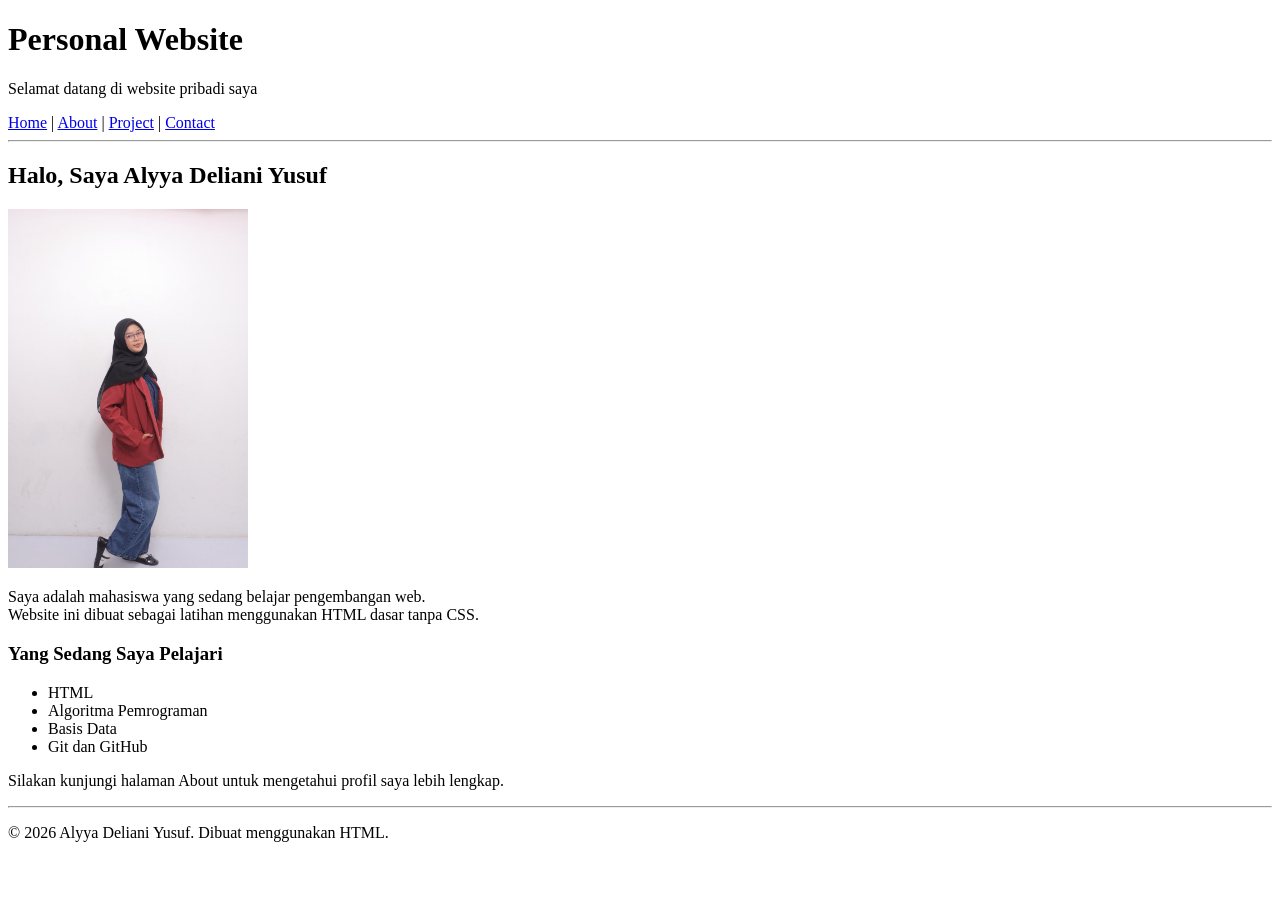
==== index.html @ 5af0a4d7 "Update and rename 01-home.html to index.html" ====
<!doctype html>
<html lang="id">
  <head>
    <meta charset="UTF-8" />
    <title>Link dan Navigasi</title>
  </head>
  <body>
    <h1>Personal Website</h1>
    <p>Selamat datang di website pribadi saya</p>
    <nav>
      <a href="file:///C:/PROMNET%201/index.html">Home</a> |
      <a href="file:///C:/PROMNET%201/02-about.html">About</a> |
      <a href="file:///C:/PROMNET%201/03-project.html">Project</a> |
      <a href="file:///C:/PROMNET%201/04-contact.html">Contact</a>
    </nav>
    <hr />
    <h2>Halo, Saya Alyya Deliani Yusuf</h2>
    <img src="assets/alyya.jpeg" alt="Foto profil mahasiswa" width="240" />
    <p>
      Saya adalah mahasiswa yang sedang belajar pengembangan web.
      <br />
      Website ini dibuat sebagai latihan menggunakan HTML dasar tanpa CSS.
    </p>
    <h3>Yang Sedang Saya Pelajari</h3>
    <p></p>
    <ul>
      <li>HTML</li>
      <li>Algoritma Pemrograman</li>
      <li>Basis Data</li>
      <li>Git dan GitHub</li>
    </ul>
    <p>
      Silakan kunjungi halaman About untuk mengetahui profil saya lebih lengkap.
    </p>
    <hr />
    <p>&copy; 2026 Alyya Deliani Yusuf. Dibuat menggunakan HTML.</p>
  </body>
</html>
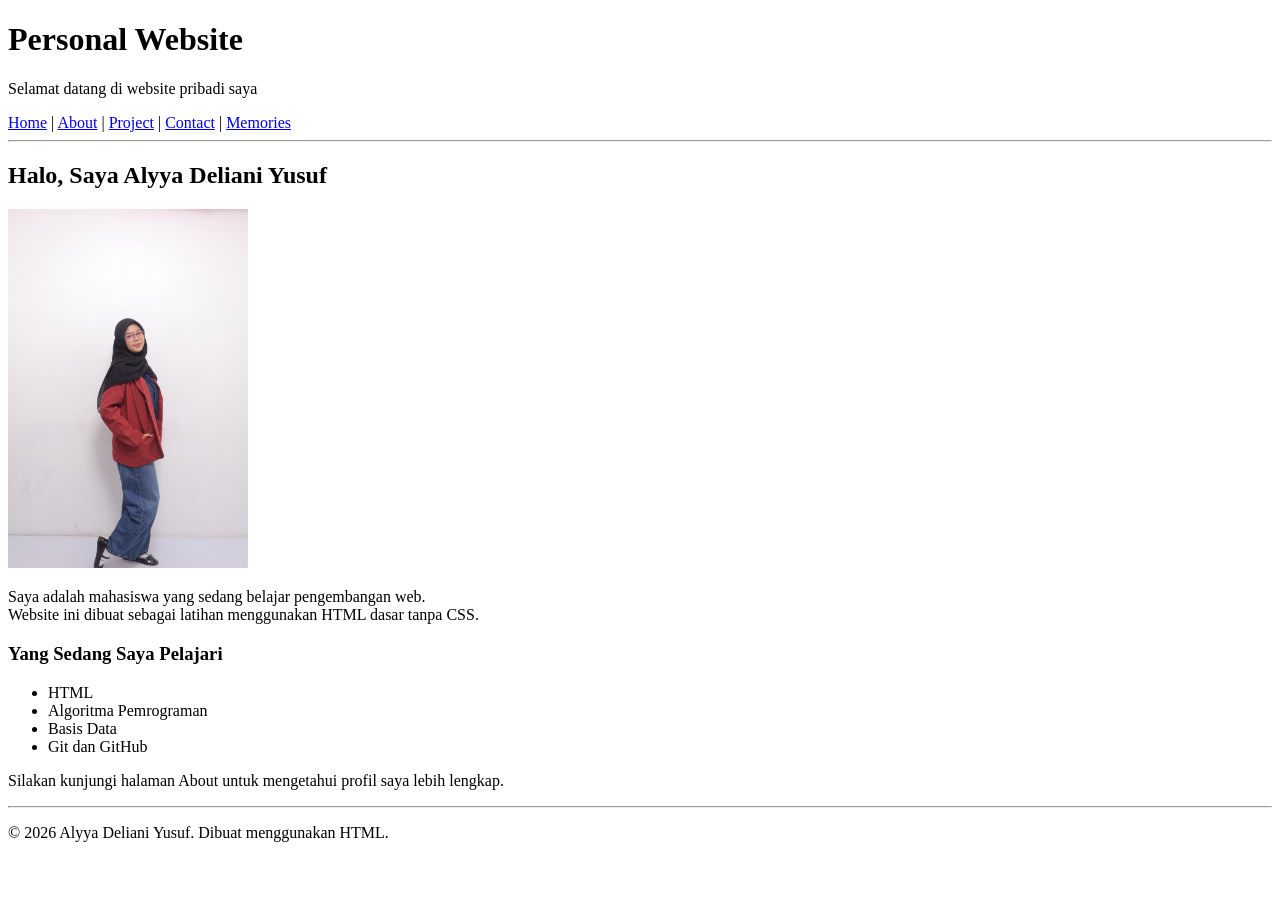
==== commit fea4699e: "Update index.html" ====
--- a/index.html
+++ b/index.html
@@ -8,10 +8,10 @@
     <h1>Personal Website</h1>
     <p>Selamat datang di website pribadi saya</p>
     <nav>
-      <a href="file:///C:/PROMNET%201/index.html">Home</a> |
-      <a href="file:///C:/PROMNET%201/02-about.html">About</a> |
-      <a href="file:///C:/PROMNET%201/03-project.html">Project</a> |
-      <a href="file:///C:/PROMNET%201/04-contact.html">Contact</a>
+      <a href="index.html">Home</a> | <a href="02-about.html">About</a> |
+      <a href="03-project.html">Project</a> |
+      <a href="04-contact.html">Contact</a> |
+      <a href="memories.html">Memories</a>
     </nav>
     <hr />
     <h2>Halo, Saya Alyya Deliani Yusuf</h2>
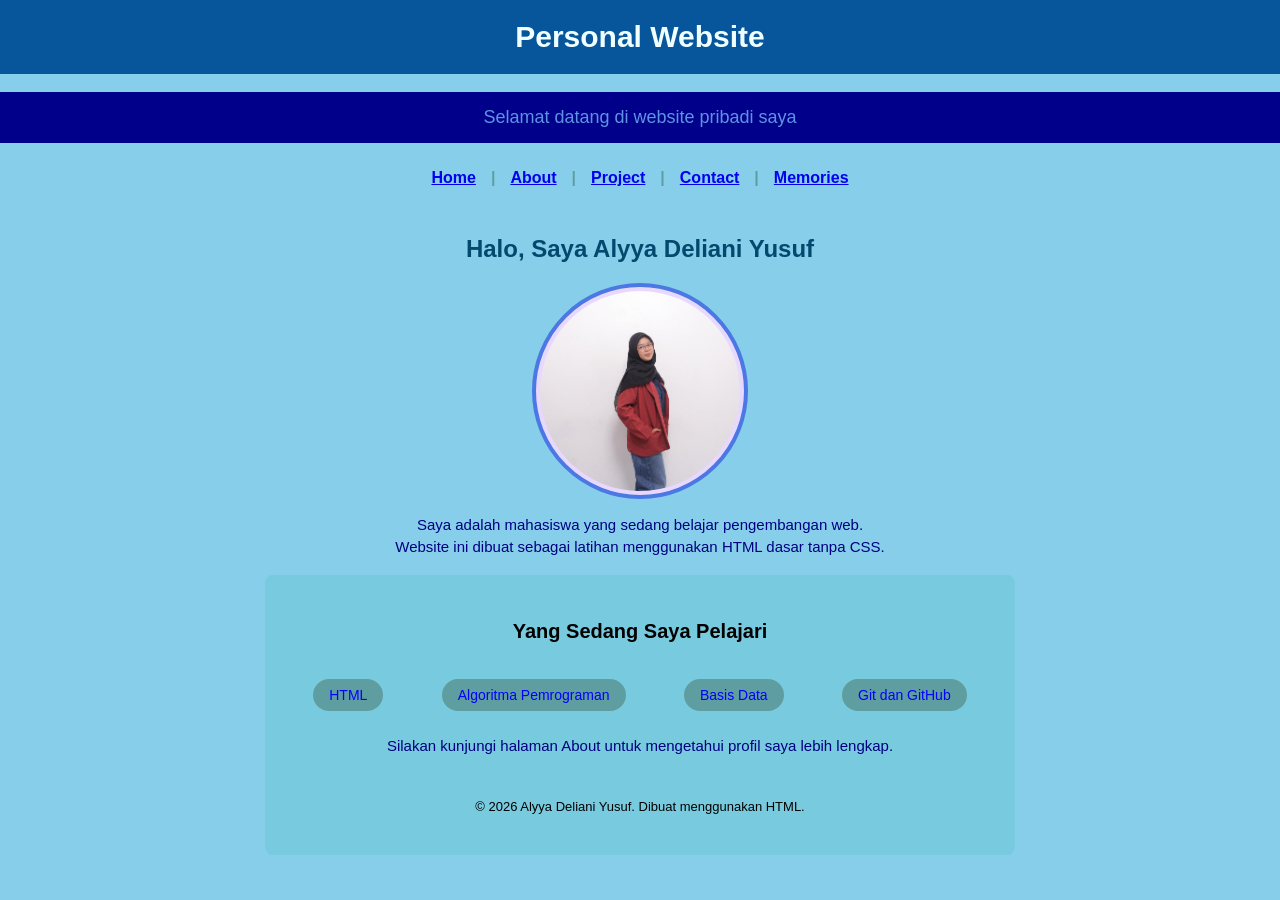
==== commit 04c2b0ff: "menambahkan style css" ====
--- a/index.html
+++ b/index.html
@@ -3,24 +3,33 @@
   <head>
     <meta charset="UTF-8" />
     <title>Link dan Navigasi</title>
+    <link rel="stylesheet" href="style.css"/>
   </head>
   <body>
-    <h1>Personal Website</h1>
-    <p>Selamat datang di website pribadi saya</p>
-    <nav>
+      <h1>Personal Website</h1>
+      <p class="intro">Selamat datang di website pribadi saya</p>
+      <nav>
+        <div class="link-navbar">
       <a href="index.html">Home</a> | <a href="02-about.html">About</a> |
       <a href="03-project.html">Project</a> |
       <a href="04-contact.html">Contact</a> |
       <a href="memories.html">Memories</a>
     </nav>
+        </div>
+
+    <section id="profile">
     <hr />
     <h2>Halo, Saya Alyya Deliani Yusuf</h2>
-    <img src="assets/alyya.jpeg" alt="Foto profil mahasiswa" width="240" />
+    <img src="assets/alyya.jpeg" alt="profil" class="logo-profile"/>
     <p>
       Saya adalah mahasiswa yang sedang belajar pengembangan web.
       <br />
       Website ini dibuat sebagai latihan menggunakan HTML dasar tanpa CSS.
     </p>
+    </section>
+
+    <section id="promnet">
+      <div class="belajar">
     <h3>Yang Sedang Saya Pelajari</h3>
     <p></p>
     <ul>
@@ -34,5 +43,7 @@
     </p>
     <hr />
     <p>&copy; 2026 Alyya Deliani Yusuf. Dibuat menggunakan HTML.</p>
+    </section>
+    </div>
   </body>
 </html>
--- a/style.css
+++ b/style.css
@@ -0,0 +1,145 @@
+.intro{
+    text-align: center;
+    font-size: 18px;
+    color: rgb(94, 147, 226);
+    padding: 12px 0px;
+    background-color: darkblue;
+}
+
+body{
+    margin: 0;
+    padding: 0;
+    font-family: 'Segoe UI', Tahoma, Geneva, Verdana, sans-serif;
+    background-color: skyblue;
+    color: navy;
+}
+
+p{
+    font-size: 15px;
+    line-height: 1.5;
+}
+
+hr{
+    border: none;
+    border-top: 1px solid color(srgb rgb(0, 0, 0) rgb(2, 73, 110) blue);
+    margin: 20px 0;
+}
+
+h1, h2, h3{
+    font-family: Arial, Helvetica, sans-serif;
+    color:rgb(2, 73, 110);
+}
+
+h1{
+    margin: 0;
+    padding: 20px 0;
+    font-size: 30px;
+    text-align: center;
+    background-color:rgb(7, 86, 155);
+    color: azure;
+}
+
+h2{
+    font-size: 24px;
+}
+
+h3{
+    font-size: 20px;
+    color:black;
+}
+
+#profile{ 
+    text-align: center;
+}
+
+#promnet{
+    max-width: 700px;
+    margin: 0px 40px;
+    padding: 25px;
+    background-color: rgb(120, 202, 222);
+    border-radius: 8px;
+    margin: 1rem auto 0.5rem auto;
+    margin-left: auto;
+    margin-right: auto;
+    text-align: center;
+}
+
+.logo-profile{
+    display: block;
+    width: 200px;
+    height: 200px;
+    object-fit: cover;
+    border-radius: 50%;
+    border: 4px solid #4b78e3;
+    padding: 4px;
+    margin: 1rem auto 0.5rem auto;
+    margin-left: auto;
+    margin-right: auto;
+    background-color: #e8d8ff;
+    animation: fadeIn 1.5s ease forwards;
+}
+
+.logo-profile:hover{
+    transform: scale(1.08);
+}
+
+.link-navbar{
+    display: flex;
+    justify-content: center;
+    align-items: center;
+    flex-wrap: wrap;
+    gap: 15px;
+    margin: 0px;
+    color: cadetblue;
+    text-decoration: none;
+    font-weight: bold;
+    padding: 8px 14px;
+    border-radius: 5px;
+    transition: background-color 0.3 ease, transform 0.3 ease;
+}
+
+.link-navbar a:hover{
+    background-color:cornflowerblue;
+    transform: translateY(-3px);
+}
+
+.belajar ul{
+    list-style: none;
+    display: flex;
+    flex-wrap: wrap;
+    justify-content: center;
+    gap: 12px;
+    padding: 0;
+}
+
+.belajar li{
+    background-color:cadetblue;
+    color:blue;
+    padding: 8px 16px;
+    border-radius: 20px;
+    font-size: 14px;
+    transition: background-color 0.3 ease;
+    margin: 1rem auto 0.5rem auto;
+    margin-left: auto;
+    margin-right: auto;
+    text-align: center;
+}
+
+.belajar li:hover{
+    background-color: cadetblue;
+}
+
+@keyframes fadeIn{
+    from{opacity: 0;}
+    to{opacity: 1;}
+}
+
+.logo-profile{
+    animation: fadeIn 1.2 ease;
+}
+
+#promnet p:last-of-type{
+    text-align: center;
+    color:rgb(3, 2, 2);
+    font-size: 13px;
+}
